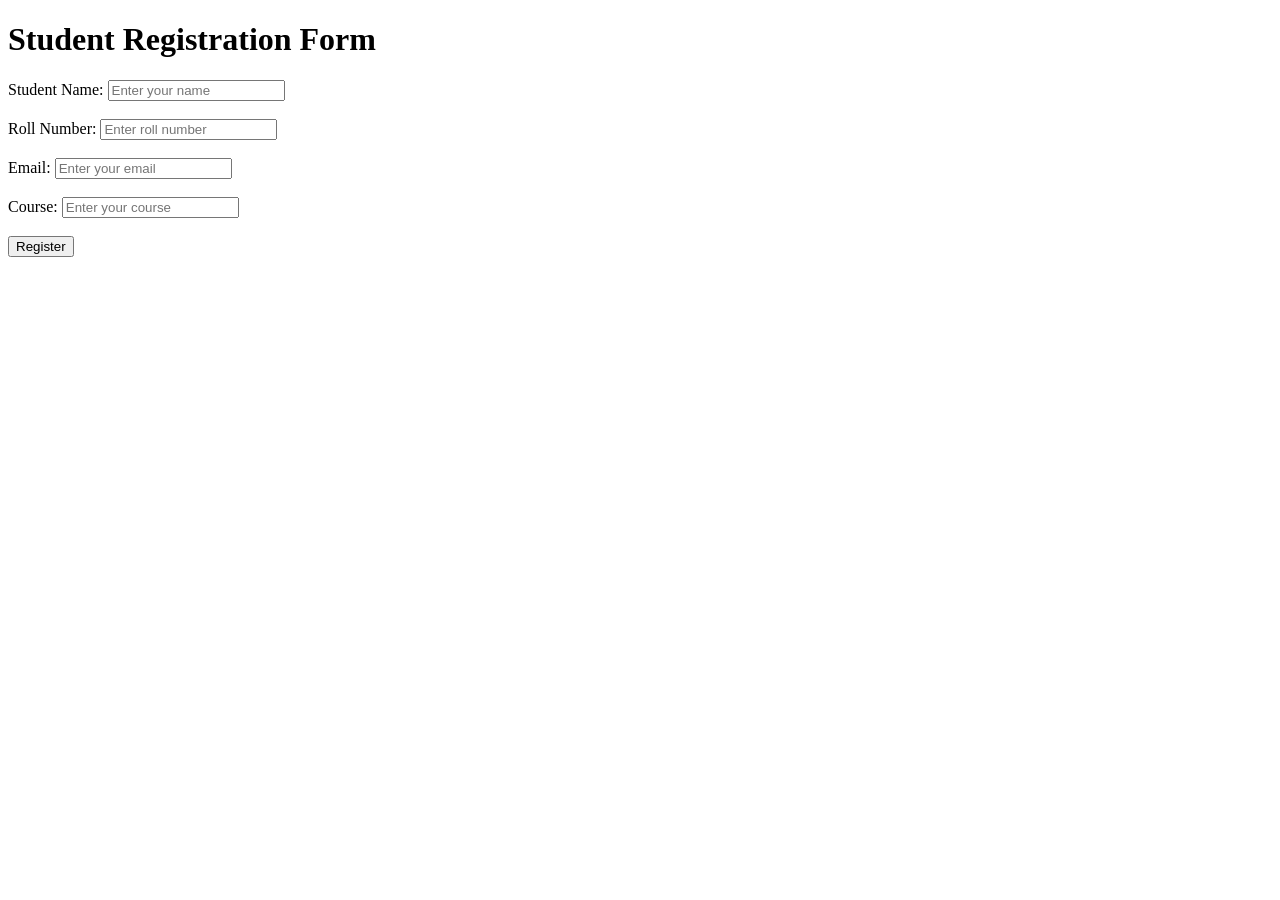
==== registration.html @ 9a5b8a56 "Create registration.html" ====
<!DOCTYPE html>
<html>
<head>
    <title>Student Registration</title>
</head>
<body>
    <h1>Student Registration Form</h1>

    <form>
        <label>Student Name:</label>
        <input type="text" placeholder="Enter your name">
        <br><br>

        <label>Roll Number:</label>
        <input type="text" placeholder="Enter roll number">
        <br><br>

        <label>Email:</label>
        <input type="email" placeholder="Enter your email">
        <br><br>

        <label>Course:</label>
        <input type="text" placeholder="Enter your course">
        <br><br>

        <button type="submit">Register</button>
    </form>
</body>
</html>
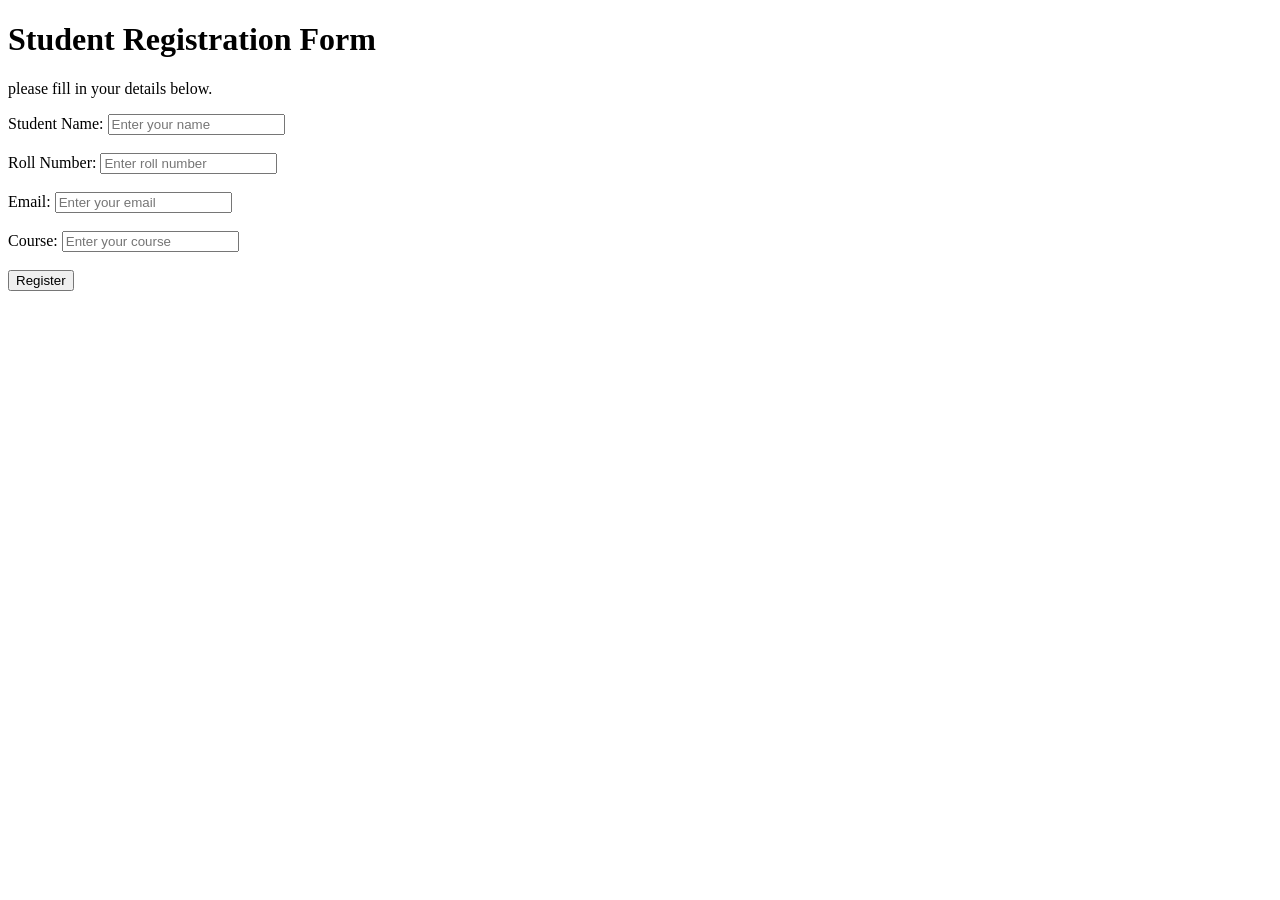
==== commit 7a8eb9cf: "Update registration.html" ====
--- a/registration.html
+++ b/registration.html
@@ -5,7 +5,7 @@
 </head>
 <body>
     <h1>Student Registration Form</h1>
-
+<p>please fill in your details below.</p>
     <form>
         <label>Student Name:</label>
         <input type="text" placeholder="Enter your name">
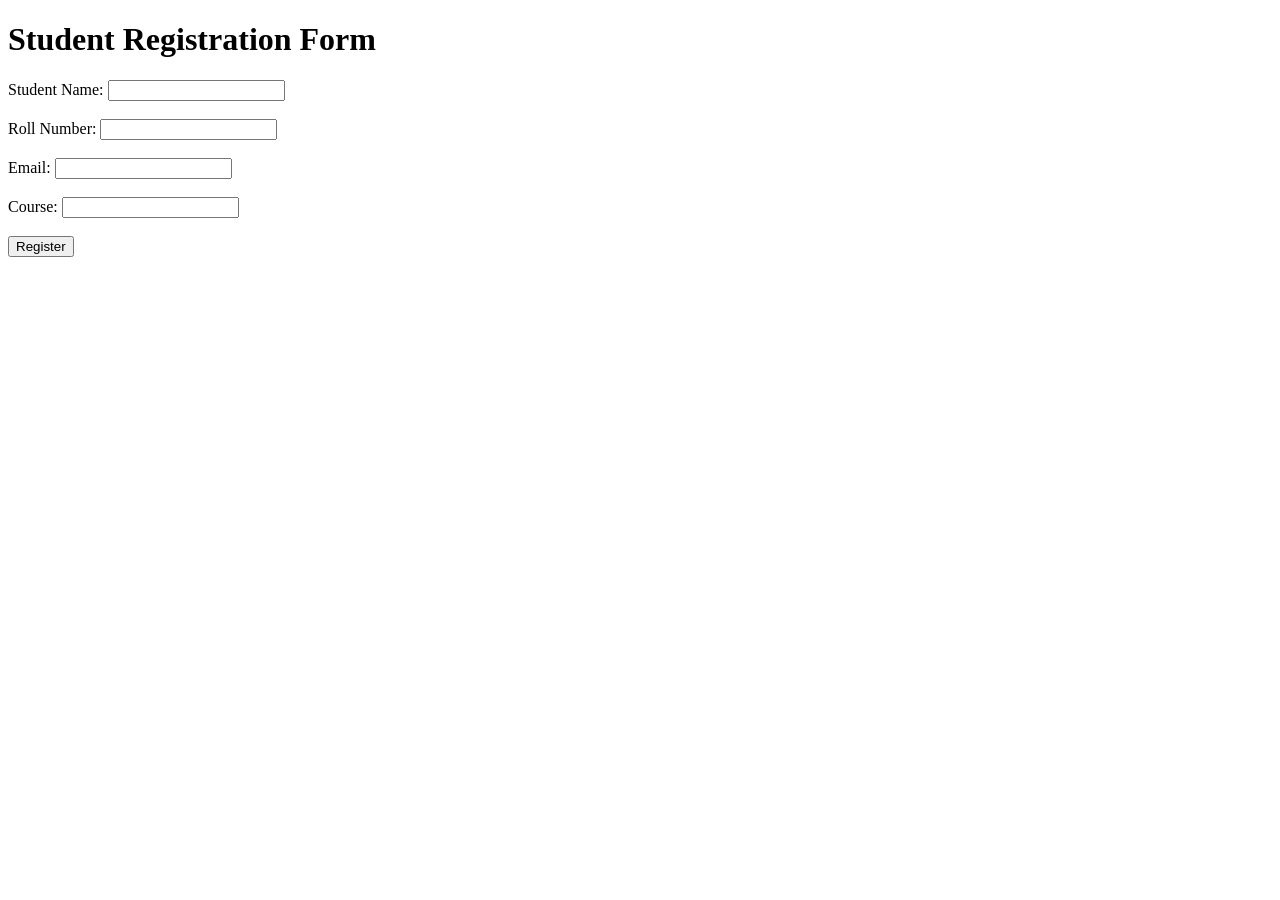
==== commit 8adb8cf3: "Update registration.html" ====
--- a/registration.html
+++ b/registration.html
@@ -5,25 +5,45 @@
 </head>
 <body>
     <h1>Student Registration Form</h1>
-<p>please fill in your details below.</p>
-    <form>
+
+    <form id="studentForm">
         <label>Student Name:</label>
-        <input type="text" placeholder="Enter your name">
+        <input type="text" id="studentname" required>
         <br><br>
 
         <label>Roll Number:</label>
-        <input type="text" placeholder="Enter roll number">
+        <input type="text" id="rollnumber" required>
         <br><br>
 
         <label>Email:</label>
-        <input type="email" placeholder="Enter your email">
+        <input type="email" id="email" required>
         <br><br>
 
         <label>Course:</label>
-        <input type="text" placeholder="Enter your course">
+        <input type="text" id="course" required>
         <br><br>
 
         <button type="submit">Register</button>
     </form>
+
+    <div id="result"></div>
+
+    <script>
+        document.getElementById("studentForm").addEventListener("submit", function(event) {
+            event.preventDefault();
+
+            const name = document.getElementById("studentname").value;
+            const roll = document.getElementById("rollnumber").value;
+            const email = document.getElementById("email").value;
+            const course = document.getElementById("course").value;
+
+            document.getElementById("result").innerHTML =
+                "<h2>Registration Successful!</h2>" +
+                "<p>Student Name: " + name + "</p>" +
+                "<p>Roll Number: " + roll + "</p>" +
+                "<p>Email: " + email + "</p>" +
+                "<p>Course: " + course + "</p>";
+        });
+    </script>
 </body>
 </html>
